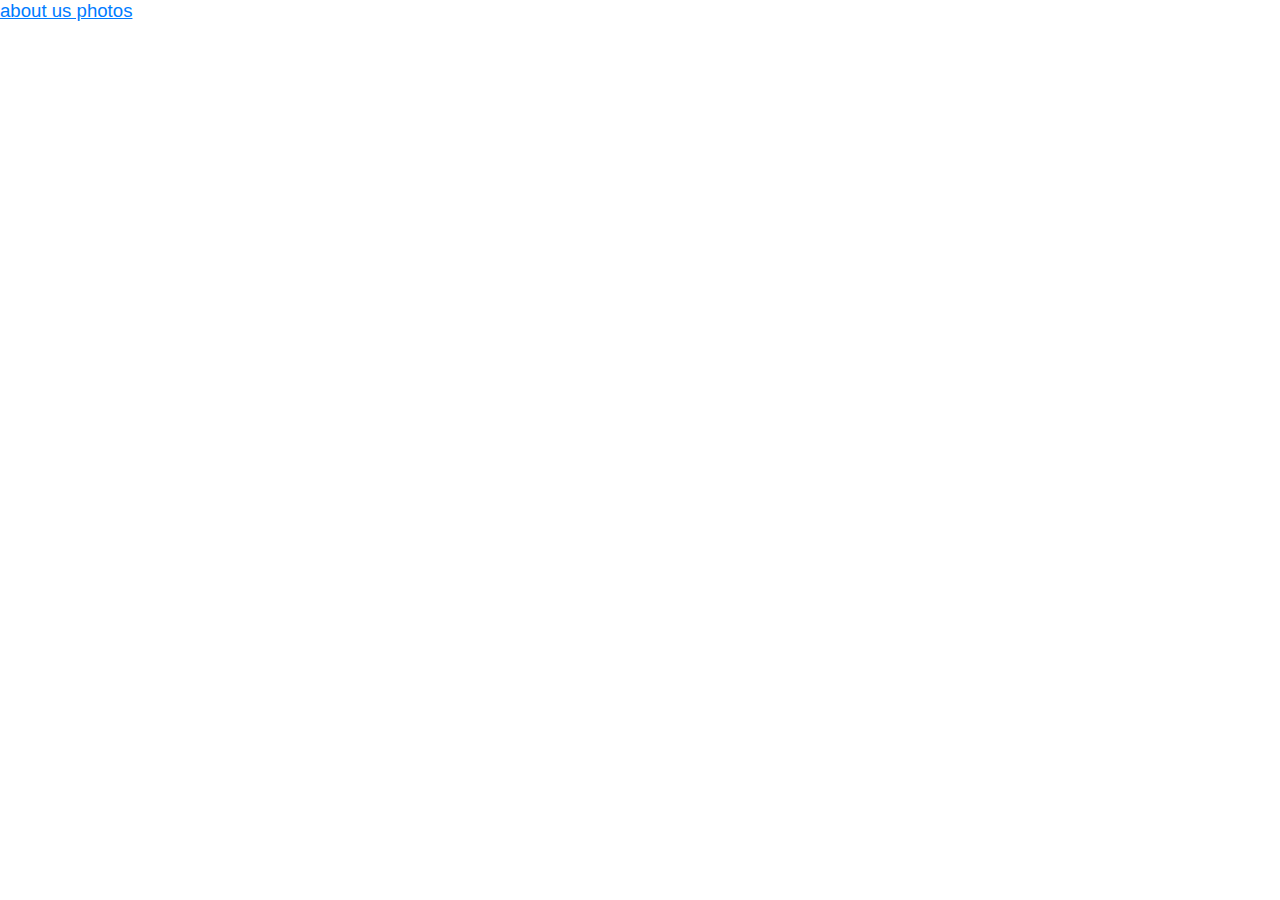
==== index.html @ 43b73b2d "first commit" ====
<!DOCTYPE html>
<html lang="en">

<head>
    <meta charset="UTF-8">
    <meta name="viewport" content="width=device-width, initial-scale=1.0, maximum-scale=1.0, user-scalable=0" />
    <meta http-equiv="X-UA-Compatible" content="ie=edge">
    <title>Document</title>
    <script src="https://ajax.googleapis.com/ajax/libs/jquery/3.4.1/jquery.min.js"></script>
    </style>
    <link rel="stylesheet" href="assets/css/style.css">

</head>

<body>
    <a href="/about-us-photos.html">about us photos</a>
</body>

</html>
---- assets/css/style.css ----
/* ABSTRACTS
================================================> */
/** Bootstrap navbar fix (https://git.io/fADqW) */
@font-face {
  src: url("../../assets/fonts/Microgramma_Com/Microgramma_Com-Bold.woff2");
  font-family: "Microgramma_Com";
  font-weight: 700;
  font-display: swap; }

@font-face {
  src: url("../../assets/fonts/Microgramma_Com/Microgramma_Com-Book.woff2");
  font-family: "Microgramma_Com";
  font-weight: 350;
  font-display: swap; }

@font-face {
  src: url("../../assets/fonts/OpenSans/OpenSans-Bold.woff2");
  font-family: "OpenSans";
  font-weight: 700;
  font-display: swap; }

@font-face {
  src: url("../../assets/fonts/OpenSans/OpenSans-Book.woff2");
  font-family: "OpenSans";
  font-weight: 350;
  font-display: swap; }

@font-face {
  src: url("../../assets/fonts/Stag/Stag-Bold.woff2");
  font-family: "Stag";
  font-weight: 700;
  font-display: swap; }

@font-face {
  src: url("../../assets/fonts/Stag/Stag-Book.woff2");
  font-family: "Stag";
  font-weight: 350;
  font-display: swap; }

@font-face {
  src: url("../../assets/fonts/StagSans/StagSans-Bold.woff2");
  font-family: "StagSans";
  font-weight: 700;
  font-display: swap; }

@font-face {
  src: url("../../assets/fonts/StagSans/StagSans-Book.woff2");
  font-family: "StagSans";
  font-weight: 350;
  font-display: swap; }

/*--------------------
      FLUID TYPE
      REFERER: https://css-tricks.com/snippets/css/fluid-typography/
-----------------*/
/*--------------------
      arrow
      referer: https://www.developerdrive.com/10-best-sass-mixins-for-web-developers/
-----------------*/
/* BASE
================================================> */
* {
  margin: 0;
  padding: 0; }

*,
*::after,
*::before {
  box-sizing: inherit; }

html {
  font-size: 62.5%; }
  @media only screen and (max-width: 64em) {
    html {
      font-size: 56.25%; } }
  @media only screen and (max-width: 62em) {
    html {
      font-size: 50%; } }

body {
  box-sizing: border-box;
  line-height: 1.2;
  font-family: -apple-system, BlinkMacSystemFont, 'Segoe UI', 'Roboto', 'Oxygen', 'Ubuntu', 'Cantarell', 'Fira Sans', 'Droid Sans', 'Helvetica Neue', sans-serif;
  -webkit-font-smoothing: antialiased;
  -moz-osx-font-smoothing: grayscale; }
  body {
    font-size: 16px; }
    @media screen and (min-width: 300px) {
      body {
        font-size: calc(16px + 4 * ((100vw - 300px) / 1500)); } }
    @media screen and (min-width: 1800px) {
      body {
        font-size: 20px; } }

/* --------------------
    HEADLINES PLACEHOLDERS
----------------- */
.headline--1 {
  font-size: 8rem; }
  @media only screen and (max-width: 64em) {
    .headline--1 {
      font-size: 6.111rem; } }
  @media only screen and (max-width: 48em) {
    .headline--1 {
      font-size: 3.25rem; } }

.headline--2 {
  font-size: 11rem; }
  @media only screen and (max-width: 64em) {
    .headline--2 {
      font-size: 7.222rem; } }
  @media only screen and (max-width: 48em) {
    .headline--2 {
      font-size: 4.375rem; } }

.headline--3 {
  font-size: 7rem; }
  @media only screen and (max-width: 64em) {
    .headline--3 {
      font-size: 4.5rem; } }
  @media only screen and (max-width: 48em) {
    .headline--3 {
      font-size: 3.75rem; } }

.headline--4 {
  font-size: 3.5rem; }
  @media only screen and (max-width: 64em) {
    .headline--4 {
      font-size: 4rem; } }
  @media only screen and (max-width: 48em) {
    .headline--4 {
      font-size: 3rem; } }

.headline {
  font-weight: 400;
  font-family: "OpenSans"; }
  .headline--1 {
    font-weight: 700; }
  .headline--2 {
    font-weight: 700; }
  .headline--3 {
    color: #043657; }
    .headline--3--bold {
      font-weight: 700; }
  .headline--4 {
    letter-spacing: 0.7px;
    color: #424c5d; }

/* --------------------
    ARTICLE HEADLINE PLACEHOLDERS
----------------- */
.article-headline--1, .article-headline--5 {
  font-size: 4.6rem; }
  @media only screen and (max-width: 64em) {
    .article-headline--1, .article-headline--5 {
      font-size: 3.5rem; } }
  @media only screen and (max-width: 48em) {
    .article-headline--1, .article-headline--5 {
      font-size: 2.875rem; } }

.article-headline--2 {
  font-size: 4.7rem; }
  @media only screen and (max-width: 64em) {
    .article-headline--2 {
      font-size: 3.6rem; } }
  @media only screen and (max-width: 48em) {
    .article-headline--2 {
      font-size: 2.975rem; } }

.article-headline--3 {
  font-size: 2.3rem; }
  @media only screen and (max-width: 64em) {
    .article-headline--3 {
      font-size: 2rem; } }
  @media only screen and (max-width: 48em) {
    .article-headline--3 {
      font-size: 2.475rem; } }

.article-headline--4 {
  font-size: 2.6rem; }
  @media only screen and (max-width: 64em) {
    .article-headline--4 {
      font-size: 2.3rem; } }
  @media only screen and (max-width: 48em) {
    .article-headline--4 {
      font-size: 2.775rem; } }

.article-headline--6 {
  font-size: 3.6rem; }
  @media only screen and (max-width: 64em) {
    .article-headline--6 {
      font-size: 4rem; } }
  @media only screen and (max-width: 48em) {
    .article-headline--6 {
      font-size: 3rem; } }

/* --------------------
    .article-headline
----------------- */
.article-headline--1 {
  font-family: "Microgramma_Com";
  font-weight: 800;
  letter-spacing: 0.92px;
  color: #8cc6ec; }

.article-headline--2 {
  font-family: "OpenSans";
  font-weight: 400;
  letter-spacing: 0.92px;
  color: #424c5d; }

.article-headline--3 {
  font-family: "OpenSans";
  font-weight: 800;
  letter-spacing: 2.3px;
  color: #0c1a2d; }

.article-headline--4 {
  font-family: "OpenSans";
  font-weight: 800;
  letter-spacing: 0.56px;
  color: #0c1a2d; }

.article-headline--5 {
  font-family: "OpenSans";
  font-weight: 400;
  color: #043657; }

.article-headline--6 {
  font-family: "OpenSans";
  font-weight: 400;
  letter-spacing: 0.72px;
  color: #1e439b; }

/* --------------------
    PARAGRAPHS PLACEHOLDERS
----------------- */
.para--1 {
  font-size: 2rem; }
  @media only screen and (max-width: 64em) {
    .para--1 {
      font-size: 2rem; } }
  @media only screen and (max-width: 48em) {
    .para--1 {
      font-size: 2rem; } }

.para--2 {
  font-size: 2.2rem; }
  @media only screen and (max-width: 64em) {
    .para--2 {
      font-size: 2.2rem; } }
  @media only screen and (max-width: 48em) {
    .para--2 {
      font-size: 2.2rem; } }

/* --------------------
    para
----------------- */
.para {
  font-family: "OpenSans";
  font-weight: 400;
  color: #333; }
  .para--1 {
    letter-spacing: 0.63px; }
  .para--2 {
    font-weight: 800;
    letter-spacing: 2.2px; }

/* --------------------
        disclaimer
----------------- */
.disclaimer {
  font-size: var(--disclaimer-text); }
  .disclaimer-container {
    margin-top: 20px;
    text-align: center; }
  .disclaimer__link {
    color: inherit;
    text-decoration: none; }
    .disclaimer__link:hover {
      text-decoration: underline; }

/* COMPONENTS
================================================> */
/*-------------------- 
    Anchors
-----------------*/
a {
  color: #007bff;
  text-decoration: none;
  background-color: transparent;
  transition: color .2s ease-in-out;
  -o-transition: color .2s ease-in-out;
  -ms-transition: color .2s ease-in-out;
  -moz-transition: color .2s ease-in-out;
  -webkit-transition: color .2s ease-in-out; }

a:hover {
  text-decoration: underline; }

a:not([href]):not([tabindex]) {
  color: inherit;
  text-decoration: none; }

a:not([href]):not([tabindex]):focus,
a:not([href]):not([tabindex]):hover {
  color: inherit;
  text-decoration: none; }

a:not([href]):not([tabindex]):focus {
  outline: 0; }

/*-------------------- 
    container
-----------------*/
.container, .about-us {
  width: 100%;
  padding-right: 15px;
  padding-left: 15px;
  margin-right: auto;
  margin-left: auto; }

@media (min-width: 576px) {
  .container, .about-us {
    max-width: 540px; } }

@media (min-width: 768px) {
  .container, .about-us {
    max-width: 720px; } }

@media (min-width: 992px) {
  .container, .about-us {
    max-width: 960px; } }

@media (min-width: 1200px) {
  .container, .about-us {
    max-width: 1140px; } }

@media (min-width: 1800px) {
  .container, .about-us {
    max-width: 1240px; } }

.container-fluid {
  width: 100%;
  padding-right: 15px;
  padding-left: 15px;
  margin-right: auto;
  margin-left: auto; }

/*-------------------- 
    FORM
-----------------*/
.form-group {
  margin-bottom: 1rem; }

.form-control {
  display: block;
  width: 100%;
  height: calc(1.5em + 1rem + 2px);
  padding: 2.3rem 1rem;
  font-size: 1.25rem;
  line-height: 1.5;
  border-radius: .3rem;
  font-weight: 400;
  color: #495057;
  background-color: #fff;
  background-clip: padding-box;
  border: 1px solid #ced4da;
  transition: border-color .15s ease-in-out, box-shadow .15s ease-in-out; }

@media (prefers-reduced-motion: reduce) {
  .form-control {
    transition: none; } }

.form-control::-ms-expand {
  background-color: transparent;
  border: 0; }

.form-control:focus {
  color: #495057;
  background-color: #fff;
  border-color: #80bdff;
  outline: 0;
  box-shadow: 0 0 0 0.2rem rgba(0, 123, 255, 0.25); }

.form-control::-webkit-input-placeholder {
  color: #6c757d;
  opacity: 1; }

.form-control::-moz-placeholder {
  color: #6c757d;
  opacity: 1; }

.form-control:-ms-input-placeholder {
  color: #6c757d;
  opacity: 1; }

.form-control::-ms-input-placeholder {
  color: #6c757d;
  opacity: 1; }

.form-control::placeholder {
  color: #6c757d;
  opacity: 1; }

.form-control:disabled,
.form-control[readonly] {
  background-color: #e9ecef;
  opacity: 1; }

.sr-only {
  position: absolute;
  width: 1px;
  height: 1px;
  padding: 0;
  margin: -1px;
  overflow: hidden;
  clip: rect(0, 0, 0, 0);
  border: 0; }

/*-------------------- 
        ICONS
-----------------*/
.icon {
  max-width: 20px;
  width: 20px;
  max-height: 20px;
  height: 20px;
  fill: var(--color-2); }

.icon-box {
  display: inline-flex;
  align-items: center; }
  .icon-box-phone {
    margin-right: 40px; }
  .icon-box-social:not(:last-of-type) {
    margin-right: 10px; }
  .icon-box__anchor {
    display: flex;
    align-items: center;
    font-size: 16px;
    color: var(--color-2);
    text-decoration: none; }
    .icon-box__anchor:hover {
      text-decoration: underline; }
  .icon-box__icon {
    max-width: 50px;
    margin-right: 10px; }

.btn {
  display: inline-block;
  font-weight: 400;
  color: #212529;
  text-align: center;
  vertical-align: middle;
  -webkit-user-select: none;
  -moz-user-select: none;
  -ms-user-select: none;
  user-select: none;
  background-color: transparent;
  border: 1px solid transparent;
  padding: 0.375rem 0.75rem;
  font-size: 1rem;
  line-height: 1.5;
  border-radius: 0.25rem;
  transition: color 0.15s ease-in-out, background-color 0.15s ease-in-out, border-color 0.15s ease-in-out, box-shadow 0.15s ease-in-out;
  cursor: pointer;
  appearance: none;
  opacity: 1;
  outline: none;
  white-space: nowrap; }

.bottom-form {
  position: relative;
  background-size: cover;
  background-repeat: no-repeat;
  min-height: 400px;
  display: flex;
  flex-direction: column;
  /* Tablet Portrait max-width:992px !font-size: 8px; */
  /* Large Phone max-width:767px  !font-size: 8px;*/ }
  @media only screen and (max-width: 62em) {
    .bottom-form {
      min-height: 500px; } }
  @media only screen and (max-width: 48em) {
    .bottom-form {
      min-height: 600px; } }
  .bottom-form__row {
    display: flex; }
  .bottom-form__top {
    position: relative;
    max-width: 100%;
    flex: 0 0 100%;
    padding-right: 15px;
    padding-left: 15px;
    display: flex;
    flex-direction: column;
    /* Tablet Landscape max-width:1200px !font-size: 9px; */
    /* Tablet Portrait max-width:992px !font-size: 8px; */
    /* Large Phone max-width:767px  !font-size: 8px;*/
    /* MD - SM Phone max-width:576px !font-size: 8px;**/ }
    .bottom-form__top > *:not(:last-child) {
      margin-bottom: 30px; }
    @media only screen and (max-width: 64em) {
      .bottom-form__top {
        max-width: 100%;
        flex: 0 0 100%; } }
    @media only screen and (max-width: 62em) {
      .bottom-form__top {
        min-height: 400px;
        justify-content: space-evenly; } }
    @media only screen and (max-width: 48em) {
      .bottom-form__top {
        min-height: 375px; } }
    @media only screen and (max-width: 36.125em) {
      .bottom-form__top {
        min-height: 450px; } }
  .bottom-form__form {
    display: flex;
    /* Tablet Portrait max-width:992px !font-size: 8px; */ }
    @media only screen and (max-width: 62em) {
      .bottom-form__form {
        flex-direction: column; } }
  .bottom-form__group {
    max-width: 25%;
    flex: 0 0 25%;
    padding-right: 5px;
    /* Tablet Portrait max-width:992px !font-size: 8px; */ }
    @media only screen and (max-width: 62em) {
      .bottom-form__group {
        max-width: 100%;
        flex: 0 0 100%; } }
  .bottom-form-headline {
    align-self: center;
    line-height: 1;
    /* Tablet Portrait max-width:992px !font-size: 8px; */ }
    @media only screen and (max-width: 62em) {
      .bottom-form-headline {
        text-align: center; } }

/* LAYOUT
================================================> */
.footer__bottom {
  min-height: 200px;
  background-color: #000;
  color: var(--color-1);
  font-size: 1.8rem;
  display: flex;
  justify-content: center;
  text-align: center; }
  .footer__bottom__row {
    height: inherit;
    display: flex;
    flex-direction: column;
    justify-content: space-evenly; }
  .footer__bottom__powered-by {
    display: flex;
    justify-content: space-evenly; }
  .footer__bottom__university-logo-img {
    max-width: 100px;
    width: 100px; }
  .footer__bottom__hackeru-logo-img {
    max-width: 60px;
    width: 60px; }
  .footer__bottom__privacy-link {
    color: #fff;
    text-decoration: underline; }

.about-us__wrapper {
  display: grid;
  grid-template-columns: repeat(12, 1fr);
  grid-template-rows: repeat(6, 1fr);
  grid-gap: 5rem; }
  .about-us__wrapper > .article--1 {
    grid-column: 2 / 8;
    grid-row: 1 / 3; }
  .about-us__wrapper > .article--2 {
    align-self: center;
    grid-column: 4 / 9;
    grid-row: 3/ -1; }
  .about-us__wrapper > .right-img {
    background-color: red;
    grid-column: 9 / 12;
    grid-row: 1 / 4; }
  .about-us__wrapper > .left-img {
    background-color: blue;
    grid-column: 1 / 4;
    grid-row: 3 / -1; }

/* PAGES
================================================> */
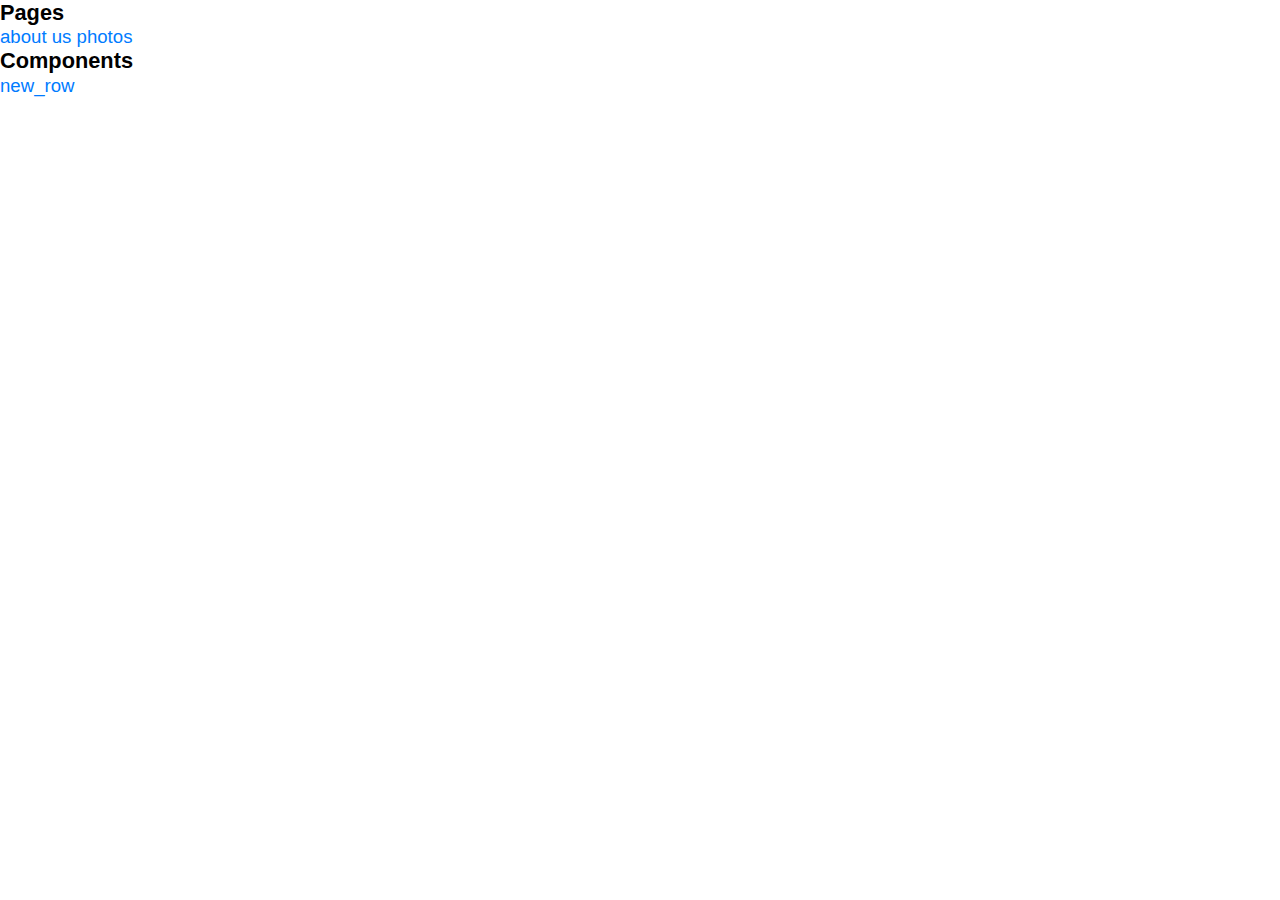
==== commit 3f6c6067: "added new career" ====
--- a/index.html
+++ b/index.html
@@ -13,7 +13,10 @@
 </head>
 
 <body>
+    <h3>Pages</h3>
     <a href="/about-us-photos.html">about us photos</a>
+    <h3>Components</h3>
+    <a href="/components/newrow-1.html">new_row</a>
 </body>
 
-</html>+</html>
--- a/assets/css/style.css
+++ b/assets/css/style.css
@@ -1,6 +1,13 @@
 /* ABSTRACTS
 ================================================> */
-/** Bootstrap navbar fix (https://git.io/fADqW) */
+.experience__wrapper-icons_wrapper img {
+  transition: all 0.3s ease-in-out; }
+  .experience__wrapper-icons_wrapper img:hover {
+    transform: translateY(-4px); }
+
+.section-article > *:not(:first-child):not(:last-child), .new-career .newrow__article > *:not(:first-child):not(:last-child) {
+  margin-bottom: 2rem; }
+
 @font-face {
   src: url("../../assets/fonts/Microgramma_Com/Microgramma_Com-Bold.woff2");
   font-family: "Microgramma_Com";
@@ -97,28 +104,34 @@
 ----------------- */
 .headline--1 {
   font-size: 8rem; }
+  @media only screen and (max-width: 80em) {
+    .headline--1 {
+      font-size: 6rem; } }
   @media only screen and (max-width: 64em) {
     .headline--1 {
       font-size: 6.111rem; } }
-  @media only screen and (max-width: 48em) {
+  @media only screen and (max-width: 36.125em) {
     .headline--1 {
-      font-size: 3.25rem; } }
+      font-size: 4rem; } }
 
 .headline--2 {
   font-size: 11rem; }
+  @media only screen and (max-width: 80em) {
+    .headline--2 {
+      font-size: 8rem; } }
   @media only screen and (max-width: 64em) {
     .headline--2 {
       font-size: 7.222rem; } }
-  @media only screen and (max-width: 48em) {
+  @media only screen and (max-width: 36.125em) {
     .headline--2 {
-      font-size: 4.375rem; } }
+      font-size: 5rem; } }
 
 .headline--3 {
   font-size: 7rem; }
   @media only screen and (max-width: 64em) {
     .headline--3 {
-      font-size: 4.5rem; } }
-  @media only screen and (max-width: 48em) {
+      font-size: 6.5rem; } }
+  @media only screen and (max-width: 36.125em) {
     .headline--3 {
       font-size: 3.75rem; } }
 
@@ -126,159 +139,196 @@
   font-size: 3.5rem; }
   @media only screen and (max-width: 64em) {
     .headline--4 {
-      font-size: 4rem; } }
-  @media only screen and (max-width: 48em) {
+      font-size: 3.5rem; } }
+  @media only screen and (max-width: 36.125em) {
     .headline--4 {
-      font-size: 3rem; } }
+      font-size: 2.25rem; } }
+
+.headline--4--custom {
+  font-size: 3.5rem; }
+  @media only screen and (max-width: 80em) {
+    .headline--4--custom {
+      font-size: 3.2rem; } }
+  @media only screen and (max-width: 64em) {
+    .headline--4--custom {
+      font-size: 2.5rem; } }
+  @media only screen and (max-width: 36.125em) {
+    .headline--4--custom {
+      font-size: 2.5rem; } }
 
 .headline {
-  font-weight: 400;
-  font-family: "OpenSans"; }
+  color: #333; }
   .headline--1 {
     font-weight: 700; }
   .headline--2 {
     font-weight: 700; }
   .headline--3 {
-    color: #043657; }
-    .headline--3--bold {
-      font-weight: 700; }
+    color: #333; }
   .headline--4 {
-    letter-spacing: 0.7px;
-    color: #424c5d; }
+    letter-spacing: 0.7px; }
 
 /* --------------------
     ARTICLE HEADLINE PLACEHOLDERS
 ----------------- */
-.article-headline--1, .article-headline--5 {
+.article-headline--1, .article-headline--5, .article--1 *[class*="-ah--1"], .au__article *[class*="-ah--1"], .new-career .newrow__article *[class*="-ah--1"] {
   font-size: 4.6rem; }
   @media only screen and (max-width: 64em) {
-    .article-headline--1, .article-headline--5 {
+    .article-headline--1, .article-headline--5, .article--1 *[class*="-ah--1"], .au__article *[class*="-ah--1"], .new-career .newrow__article *[class*="-ah--1"] {
       font-size: 3.5rem; } }
-  @media only screen and (max-width: 48em) {
-    .article-headline--1, .article-headline--5 {
-      font-size: 2.875rem; } }
+  @media only screen and (max-width: 36.125em) {
+    .article-headline--1, .article-headline--5, .article--1 *[class*="-ah--1"], .au__article *[class*="-ah--1"], .new-career .newrow__article *[class*="-ah--1"] {
+      font-size: 3.75rem; } }
+
+.article-headline--1-custom {
+  font-size: 4rem; }
+  @media only screen and (max-width: 64em) {
+    .article-headline--1-custom {
+      font-size: 3.5rem; } }
+  @media only screen and (max-width: 36.125em) {
+    .article-headline--1-custom {
+      font-size: 3rem; } }
 
 .article-headline--2 {
   font-size: 4.7rem; }
   @media only screen and (max-width: 64em) {
     .article-headline--2 {
-      font-size: 3.6rem; } }
-  @media only screen and (max-width: 48em) {
+      font-size: 3rem; } }
+  @media only screen and (max-width: 36.125em) {
     .article-headline--2 {
       font-size: 2.975rem; } }
 
-.article-headline--3 {
+.article-headline--3, .article--1 *[class*="-ah--3"], .au__article *[class*="-ah--3"], .new-career .newrow__article *[class*="-ah--3"], .new-career .newrow .right__ah--3, .article-headline--3-digital {
   font-size: 2.3rem; }
   @media only screen and (max-width: 64em) {
-    .article-headline--3 {
+    .article-headline--3, .article--1 *[class*="-ah--3"], .au__article *[class*="-ah--3"], .new-career .newrow__article *[class*="-ah--3"], .new-career .newrow .right__ah--3, .article-headline--3-digital {
       font-size: 2rem; } }
-  @media only screen and (max-width: 48em) {
-    .article-headline--3 {
-      font-size: 2.475rem; } }
+  @media only screen and (max-width: 36.125em) {
+    .article-headline--3, .article--1 *[class*="-ah--3"], .au__article *[class*="-ah--3"], .new-career .newrow__article *[class*="-ah--3"], .new-career .newrow .right__ah--3, .article-headline--3-digital {
+      font-size: 2rem; } }
 
 .article-headline--4 {
-  font-size: 2.6rem; }
+  font-size: 3.6rem; }
   @media only screen and (max-width: 64em) {
     .article-headline--4 {
       font-size: 2.3rem; } }
-  @media only screen and (max-width: 48em) {
+  @media only screen and (max-width: 36.125em) {
     .article-headline--4 {
-      font-size: 2.775rem; } }
+      font-size: 2.275rem; } }
 
 .article-headline--6 {
   font-size: 3.6rem; }
   @media only screen and (max-width: 64em) {
     .article-headline--6 {
       font-size: 4rem; } }
-  @media only screen and (max-width: 48em) {
+  @media only screen and (max-width: 36.125em) {
     .article-headline--6 {
       font-size: 3rem; } }
 
 /* --------------------
     .article-headline
 ----------------- */
-.article-headline--1 {
-  font-family: "Microgramma_Com";
-  font-weight: 800;
-  letter-spacing: 0.92px;
-  color: #8cc6ec; }
-
-.article-headline--2 {
-  font-family: "OpenSans";
-  font-weight: 400;
-  letter-spacing: 0.92px;
-  color: #424c5d; }
-
-.article-headline--3 {
-  font-family: "OpenSans";
-  font-weight: 800;
-  letter-spacing: 2.3px;
-  color: #0c1a2d; }
-
-.article-headline--4 {
-  font-family: "OpenSans";
-  font-weight: 800;
-  letter-spacing: 0.56px;
-  color: #0c1a2d; }
-
-.article-headline--5 {
-  font-family: "OpenSans";
-  font-weight: 400;
-  color: #043657; }
-
-.article-headline--6 {
-  font-family: "OpenSans";
-  font-weight: 400;
-  letter-spacing: 0.72px;
-  color: #1e439b; }
+.article-headline, .article--1 *[class*="-ah--3"], .au__article *[class*="-ah--3"], .new-career .newrow__article *[class*="-ah--3"], .new-career .newrow .right__ah--3 {
+  outline-color: none; }
+  .article-headline--1 {
+    letter-spacing: 0.92px; }
+  .article-headline--2 {
+    letter-spacing: 0.92px; }
+  .article-headline--3, .article--1 *[class*="-ah--3"], .au__article *[class*="-ah--3"], .new-career .newrow__article *[class*="-ah--3"], .new-career .newrow .right__ah--3 {
+    font-weight: 700;
+    letter-spacing: 2.3px; }
+  .article-headline--3-digital {
+    letter-spacing: 2px;
+    color: #fff;
+    z-index: 2;
+    font-size: 2rem; }
+    @media only screen and (max-width: 80em) {
+      .article-headline--3-digital {
+        font-size: 1.5rem; } }
+    @media only screen and (max-width: 36.125em) {
+      .article-headline--3-digital {
+        font-size: 2rem; } }
+  .article-headline--4 {
+    letter-spacing: 0.56px; }
+  .article-headline--6 {
+    letter-spacing: 0.72px; }
 
 /* --------------------
     PARAGRAPHS PLACEHOLDERS
 ----------------- */
-.para--1 {
+.para--1, .article--1 *[class*="-sub"], .au__article *[class*="-sub"], .new-career .newrow__article *[class*="-sub"], .article--1 *[class*="-p--1"], .au__article *[class*="-p--1"], .new-career .newrow__article *[class*="-p--1"], .new-career .newrow .right__p, .new-career .newrow--1 .right__ul-p {
   font-size: 2rem; }
   @media only screen and (max-width: 64em) {
-    .para--1 {
+    .para--1, .article--1 *[class*="-sub"], .au__article *[class*="-sub"], .new-career .newrow__article *[class*="-sub"], .article--1 *[class*="-p--1"], .au__article *[class*="-p--1"], .new-career .newrow__article *[class*="-p--1"], .new-career .newrow .right__p, .new-career .newrow--1 .right__ul-p {
       font-size: 2rem; } }
-  @media only screen and (max-width: 48em) {
-    .para--1 {
+  @media only screen and (max-width: 36.125em) {
+    .para--1, .article--1 *[class*="-sub"], .au__article *[class*="-sub"], .new-career .newrow__article *[class*="-sub"], .article--1 *[class*="-p--1"], .au__article *[class*="-p--1"], .new-career .newrow__article *[class*="-p--1"], .new-career .newrow .right__p, .new-career .newrow--1 .right__ul-p {
       font-size: 2rem; } }
 
-.para--2 {
+.para--2, .article--1 *[class*="-p--2"], .au__article *[class*="-p--2"], .new-career .newrow__article *[class*="-p--2"] {
   font-size: 2.2rem; }
   @media only screen and (max-width: 64em) {
-    .para--2 {
+    .para--2, .article--1 *[class*="-p--2"], .au__article *[class*="-p--2"], .new-career .newrow__article *[class*="-p--2"] {
       font-size: 2.2rem; } }
-  @media only screen and (max-width: 48em) {
-    .para--2 {
-      font-size: 2.2rem; } }
+  @media only screen and (max-width: 36.125em) {
+    .para--2, .article--1 *[class*="-p--2"], .au__article *[class*="-p--2"], .new-career .newrow__article *[class*="-p--2"] {
+      font-size: 2rem; } }
 
 /* --------------------
     para
 ----------------- */
-.para {
-  font-family: "OpenSans";
-  font-weight: 400;
-  color: #333; }
-  .para--1 {
+.para, .article--1 *[class*="-sub"], .au__article *[class*="-sub"], .new-career .newrow__article *[class*="-sub"], .article--1 *[class*="-p--1"], .au__article *[class*="-p--1"], .new-career .newrow__article *[class*="-p--1"], .article--1 *[class*="-p--2"], .au__article *[class*="-p--2"], .new-career .newrow__article *[class*="-p--2"], .article--1 *[class*="-p--3"], .au__article *[class*="-p--3"], .new-career .newrow__article *[class*="-p--3"], .new-career .newrow .right__p, .new-career .newrow__bottom-p--3, .new-career .newrow--1 .right__ul-p, .new-career .newrow--3 *[class*="-sub"] {
+  outline-color: none; }
+  .para--1, .article--1 *[class*="-sub"], .au__article *[class*="-sub"], .new-career .newrow__article *[class*="-sub"], .article--1 *[class*="-p--1"], .au__article *[class*="-p--1"], .new-career .newrow__article *[class*="-p--1"], .new-career .newrow .right__p, .new-career .newrow--1 .right__ul-p {
+    font-weight: 350;
+    line-height: 1.5;
     letter-spacing: 0.63px; }
-  .para--2 {
-    font-weight: 800;
+  .para--2, .article--1 *[class*="-p--2"], .au__article *[class*="-p--2"], .new-career .newrow__article *[class*="-p--2"] {
     letter-spacing: 2.2px; }
+  .para--3, .article--1 *[class*="-p--3"], .au__article *[class*="-p--3"], .new-career .newrow__article *[class*="-p--3"], .new-career .newrow__bottom-p--3, .new-career .newrow--3 *[class*="-sub"] {
+    line-height: 1.5;
+    font-size: 2.5rem;
+    letter-spacing: 0; }
+    @media only screen and (max-width: 64em) {
+      .para--3, .article--1 *[class*="-p--3"], .au__article *[class*="-p--3"], .new-career .newrow__article *[class*="-p--3"], .new-career .newrow__bottom-p--3, .new-career .newrow--3 *[class*="-sub"] {
+        font-size: 2rem; } }
 
 /* --------------------
         disclaimer
 ----------------- */
 .disclaimer {
-  font-size: var(--disclaimer-text); }
+  font-size: 13px;
+  font-weight: 350; }
+  .disclaimer > a {
+    color: currentColor; }
   .disclaimer-container {
-    margin-top: 20px;
+    margin-top: 4rem;
     text-align: center; }
+  .disclaimer--italic {
+    font-style: italic;
+    letter-spacing: 0.63px; }
   .disclaimer__link {
     color: inherit;
-    text-decoration: none; }
+    text-decoration: underline; }
     .disclaimer__link:hover {
-      text-decoration: underline; }
+      color: inherit;
+      text-decoration: none; }
+
+/* --------------------
+    section-article
+----------------- */
+.section-article > *[class*="article-headline"] {
+  color: #e67629; }
+
+@media only screen and (max-width: 36.125em) {
+  .section-article {
+    max-width: 100%;
+    text-align: center; } }
+
+.br-mobile {
+  display: none; }
+  @media only screen and (max-width: 36.125em) {
+    .br-mobile {
+      display: block; } }
 
 /* COMPONENTS
 ================================================> */
@@ -313,7 +363,7 @@
 /*-------------------- 
     container
 -----------------*/
-.container, .about-us {
+.container, .au__wrapper {
   width: 100%;
   padding-right: 15px;
   padding-left: 15px;
@@ -321,23 +371,23 @@
   margin-left: auto; }
 
 @media (min-width: 576px) {
-  .container, .about-us {
+  .container, .au__wrapper {
     max-width: 540px; } }
 
 @media (min-width: 768px) {
-  .container, .about-us {
+  .container, .au__wrapper {
     max-width: 720px; } }
 
 @media (min-width: 992px) {
-  .container, .about-us {
+  .container, .au__wrapper {
     max-width: 960px; } }
 
 @media (min-width: 1200px) {
-  .container, .about-us {
+  .container, .au__wrapper {
     max-width: 1140px; } }
 
 @media (min-width: 1800px) {
-  .container, .about-us {
+  .container, .au__wrapper {
     max-width: 1240px; } }
 
 .container-fluid {
@@ -417,6 +467,30 @@
   overflow: hidden;
   clip: rect(0, 0, 0, 0);
   border: 0; }
+
+.new-career .newrow--1, .new-career .newrow--2, .new-career .newrow--3 {
+  padding-top: 50px;
+  padding-bottom: 50px; }
+  @media only screen and (max-width: 64em) {
+    .new-career .newrow--1, .new-career .newrow--2, .new-career .newrow--3 {
+      padding-top: 40px;
+      padding-bottom: 40px; } }
+  @media only screen and (max-width: 36.125em) {
+    .new-career .newrow--1, .new-career .newrow--2, .new-career .newrow--3 {
+      padding-top: 20px;
+      padding-bottom: 20px; } }
+
+.au, .au ~ section {
+  padding-top: 50px;
+  padding-bottom: 50px; }
+  @media only screen and (max-width: 64em) {
+    .au, .au ~ section {
+      padding-top: 40px;
+      padding-bottom: 40px; } }
+  @media only screen and (max-width: 36.125em) {
+    .au, .au ~ section {
+      padding-top: 50px;
+      padding-bottom: 50px; } }
 
 /*-------------------- 
         ICONS
@@ -538,6 +612,12 @@
       .bottom-form-headline {
         text-align: center; } }
 
+.article--1 *[class*="-ah--"], .au__article *[class*="-ah--"], .new-career .newrow__article *[class*="-ah--"] {
+  color: #e67629; }
+
+.article--1 *[class*="-sub"], .au__article *[class*="-sub"], .new-career .newrow__article *[class*="-sub"] {
+  font-weight: 700; }
+
 /* LAYOUT
 ================================================> */
 .footer__bottom {
@@ -566,26 +646,548 @@
     color: #fff;
     text-decoration: underline; }
 
-.about-us__wrapper {
-  display: grid;
-  grid-template-columns: repeat(12, 1fr);
-  grid-template-rows: repeat(6, 1fr);
-  grid-gap: 5rem; }
-  .about-us__wrapper > .article--1 {
-    grid-column: 2 / 8;
-    grid-row: 1 / 3; }
-  .about-us__wrapper > .article--2 {
-    align-self: center;
-    grid-column: 4 / 9;
-    grid-row: 3/ -1; }
-  .about-us__wrapper > .right-img {
-    background-color: red;
-    grid-column: 9 / 12;
+/* stylelint-disable no-descending-specificity */
+.au {
+  background-color: #eee;
+  /* --------------------
+      au__right-img
+  ----------------- */
+  /* --------------------
+      au__left-img
+  ----------------- */
+  /* --------------------
+      articles
+  ----------------- */ }
+  .au ~ section {
+    background-color: #eee; }
+  .au__wrapper {
+    display: grid;
+    grid-template-columns: repeat(12, 1fr);
+    grid-template-rows: repeat(5, 1fr);
+    grid-gap: 5rem;
+    /* --------------------
+        images
+    ----------------- */ }
+    @media only screen and (max-width: 36.125em) {
+      .au__wrapper {
+        display: flex;
+        flex-direction: column; } }
+  .au * [class*="-img"] {
+    min-height: 81rem;
+    background-repeat: no-repeat; }
+    @media only screen and (max-width: 36.125em) {
+      .au * [class*="-img"] {
+        min-height: 30rem; } }
+  .au__right-img {
+    display: flex;
+    align-items: flex-end;
+    padding: 3rem;
+    grid-column: 9 / -1;
     grid-row: 1 / 4; }
-  .about-us__wrapper > .left-img {
-    background-color: blue;
-    grid-column: 1 / 4;
-    grid-row: 3 / -1; }
+    @media only screen and (max-width: 62em) {
+      .au__right-img {
+        grid-column: 8 / -1; } }
+    @media only screen and (max-width: 36.125em) {
+      .au__right-img {
+        max-width: 100%;
+        width: 100%;
+        background-size: cover; } }
+    .au__right-img .img-article {
+      margin-bottom: 3rem;
+      color: #fff; }
+      @media only screen and (max-width: 36.125em) {
+        .au__right-img .img-article {
+          margin-bottom: 25%;
+          max-width: 60vw; } }
+      .au__right-img .img-article__title {
+        position: relative; }
+        .au__right-img .img-article__title::before {
+          content: "";
+          position: absolute;
+          width: 2px;
+          background-color: #fff;
+          height: 100%;
+          transform: translateX(-15px); }
+  .au__left-img {
+    grid-column: 1 / 5;
+    grid-row: 3 / 6; }
+    @media only screen and (max-width: 62em) {
+      .au__left-img {
+        grid-column: 1 / 6; } }
+    @media only screen and (max-width: 36.125em) {
+      .au__left-img {
+        display: none; } }
+  .au__article {
+    align-self: center; }
+    @media only screen and (max-width: 36.125em) {
+      .au__article {
+        text-align: center; } }
+    .au__article--1 {
+      grid-column: 2 / 8;
+      grid-row: 1 / 3;
+      /*
+      * Article headlines
+      */ }
+      @media only screen and (max-width: 62em) {
+        .au__article--1 {
+          grid-column: 1 / 7; } }
+      .au__article--1 > [class*="ah--1"] {
+        margin-bottom: 2rem; }
+    .au__article--2 {
+      grid-column: 6 / 12;
+      grid-row: 3/ -1;
+      margin-top: 10vw;
+      /*
+      * Article headlines
+      */ }
+      @media only screen and (max-width: 64em) {
+        .au__article--2 {
+          margin-top: 12vw; } }
+      @media only screen and (max-width: 62em) {
+        .au__article--2 {
+          grid-column: 6 / -1; } }
+      @media only screen and (max-width: 36.125em) {
+        .au__article--2 {
+          margin-top: 0; } }
+      .au__article--2 > [class*="ah--3"] {
+        margin-bottom: 2rem; }
+      .au__article--2 > .images {
+        margin-top: 4rem;
+        display: flex; }
+        @media only screen and (max-width: 36.125em) {
+          .au__article--2 > .images {
+            justify-content: center; } }
+        .au__article--2 > .images > *:not(:last-child) {
+          margin-right: 5rem; }
+        .au__article--2 > .images > figure {
+          display: flex;
+          align-items: center; }
+        .au__article--2 > .images * img {
+          max-width: 14rem;
+          width: 100%;
+          height: auto; }
+
+/* --------------------
+    experience
+----------------- */
+.experience__wrapper {
+  text-align: center;
+  display: flex;
+  position: relative;
+  flex-direction: column;
+  align-items: center; }
+  .experience__wrapper > .section-article > .para--2, .article--1 .experience__wrapper > .section-article > *[class*="-p--2"], .au__article .experience__wrapper > .section-article > *[class*="-p--2"], .new-career .newrow__article .experience__wrapper > .section-article > *[class*="-p--2"] {
+    color: #e67629;
+    text-transform: uppercase;
+    font-weight: 700; }
+  .experience__wrapper > .section-article > .article-headline--1 {
+    color: #e67629; }
+  .experience__wrapper-paragraph {
+    font-size: 2rem;
+    width: 60%; }
+    @media only screen and (max-width: 80em) {
+      .experience__wrapper-paragraph {
+        width: 86%; } }
+    @media only screen and (max-width: 62em) {
+      .experience__wrapper-paragraph {
+        width: 84%; } }
+    @media only screen and (max-width: 36.125em) {
+      .experience__wrapper-paragraph {
+        text-align: left; } }
+  .experience__wrapper-icons {
+    margin-top: 6rem;
+    display: flex;
+    max-width: 100%;
+    width: 100%;
+    justify-content: space-around; }
+    @media only screen and (max-width: 80em) {
+      .experience__wrapper-icons {
+        width: 76%;
+        margin-top: 3rem; } }
+    @media only screen and (max-width: 64em) {
+      .experience__wrapper-icons {
+        width: 88%; } }
+    @media only screen and (max-width: 62em) {
+      .experience__wrapper-icons {
+        width: 85%; } }
+    @media only screen and (max-width: 36.125em) {
+      .experience__wrapper-icons {
+        margin-top: 6rem;
+        margin-bottom: 9rem;
+        flex-direction: column; }
+        .experience__wrapper-icons > *:not(:last-child) {
+          margin-bottom: 3rem; } }
+    .experience__wrapper-icons_wrapper {
+      text-align: left;
+      display: flex;
+      align-items: center; }
+      @media only screen and (max-width: 36.125em) {
+        .experience__wrapper-icons_wrapper {
+          flex-direction: column;
+          align-items: center;
+          text-align: center; } }
+      .experience__wrapper-icons_wrapper img {
+        width: 69px;
+        height: 62px; }
+      .experience__wrapper-icons_wrapper p {
+        font-size: 2.5rem;
+        font-weight: 600;
+        color: #333; }
+        @media only screen and (max-width: 36.125em) {
+          .experience__wrapper-icons_wrapper p {
+            margin-top: 2rem; } }
+    .experience__wrapper-icons_wrapper:not(:last-child) {
+      margin-right: 7rem; }
+      @media only screen and (max-width: 36.125em) {
+        .experience__wrapper-icons_wrapper:not(:last-child) {
+          margin-right: 0;
+          margin-bottom: 5rem; } }
+
+.campus__container {
+  display: flex;
+  flex-direction: column; }
+
+.campus * .section-article {
+  margin: 0 auto;
+  margin-bottom: 2rem;
+  text-align: center; }
+  .campus * .section-article > * {
+    color: #e67629; }
+  .campus * .section-article > .para--2, .campus * .article--1 .section-article > *[class*="-p--2"], .article--1 .campus * .section-article > *[class*="-p--2"], .campus * .au__article .section-article > *[class*="-p--2"], .au__article .campus * .section-article > *[class*="-p--2"], .campus * .new-career .newrow__article .section-article > *[class*="-p--2"], .new-career .newrow__article .campus * .section-article > *[class*="-p--2"] {
+    font-weight: 700; }
+
+.experience_bg-circle {
+  display: block;
+  position: absolute;
+  height: 1000px;
+  width: 977px;
+  background: transparent linear-gradient(37deg, rgba(255, 255, 255, 0) 0%, rgba(255, 255, 255, 0.4) 100%) 0% 0% no-repeat padding-box;
+  background: transparent linear-gradient(to left, #fff, rgba(243, 240, 240, 0.52) 110%);
+  opacity: 1;
+  border-radius: 50%;
+  top: 61%;
+  left: 68%;
+  z-index: 0; }
+  @media only screen and (max-width: 80em) {
+    .experience_bg-circle {
+      left: 72%; } }
+
+.plus-sign {
+  font-size: 2rem;
+  border-radius: 50%;
+  width: 2.5rem;
+  height: 2.5rem;
+  border: 1px solid #fff;
+  text-align: center; }
+
+.swiper-main {
+  margin: 0 auto;
+  width: 65%;
+  margin-bottom: 4rem; }
+  @media only screen and (max-width: 64em) {
+    .swiper-main {
+      max-width: 90%;
+      width: 100%; } }
+  .swiper-main .title {
+    padding: 0;
+    margin: 3rem 0; }
+    .swiper-main .title .swiper-wrapper {
+      width: 100%; }
+  .swiper-main .swiper-container {
+    max-width: 100%;
+    max-height: 25rem;
+    height: 25rem; }
+  .swiper-main .swiper-slide {
+    max-width: 100%;
+    max-height: 100%;
+    text-align: center;
+    font-size: 18px;
+    background: var(--color-1);
+    display: flex;
+    justify-content: center;
+    align-items: center;
+    cursor: pointer; }
+    @media only screen and (max-width: 36.125em) {
+      .swiper-main .swiper-slide {
+        max-width: 100%;
+        margin-right: unset; } }
+    .swiper-main .swiper-slide .image {
+      width: 100%;
+      height: 100%;
+      border-radius: 5px;
+      display: block; }
+      .swiper-main .swiper-slide .image .img {
+        object-fit: cover;
+        width: 100%;
+        height: 100%;
+        border-radius: 5px; }
+
+.swiper-button-next,
+.swiper-button-prev,
+.swiper-container-rtl .swiper-button-prev,
+.swiper-container-rtl .swiper-button-next {
+  background-image: none; }
+
+.swiper-button-next i,
+.swiper-button-prev i {
+  color: white; }
+
+.arrow {
+  max-width: 27px;
+  width: 27px;
+  max-height: 27px;
+  height: 27px;
+  fill: white; }
+
+.swiper-pagination-bullet-active {
+  background-color: #000; }
+
+.slide-popup {
+  z-index: 99999;
+  box-shadow: 0 0 0 9999px rgba(0, 0, 0, 0.9);
+  display: none;
+  position: fixed;
+  padding: 2rem;
+  max-width: 65rem;
+  max-height: 65rem;
+  width: 100%;
+  height: 100%;
+  background: #fff;
+  transform: translate(-50%, -50%);
+  top: 50%;
+  left: 50%; }
+  @media only screen and (max-width: 80em) {
+    .slide-popup {
+      max-height: 75%; } }
+  @media only screen and (max-width: 64em) {
+    .slide-popup {
+      max-width: 80%; } }
+  .slide-popup__image {
+    width: 100%;
+    max-height: 100%;
+    height: 100%;
+    object-fit: contain; }
+  .slide-popup__close {
+    position: absolute;
+    right: -5%;
+    top: -6%;
+    font-size: 30px;
+    color: red;
+    cursor: pointer;
+    transition: all 0.3s ease-in-out; }
+    .slide-popup__close:hover {
+      transform: scale(1.2);
+      color: #cc0000; }
+  .slide-popup .slide-popup__prev, .slide-popup .slide-popup__next {
+    position: absolute;
+    padding: 1rem;
+    font-size: 4rem;
+    color: #fff;
+    background: none;
+    cursor: pointer;
+    transition: all 0.3s ease-in-out;
+    appearance: none;
+    border: none;
+    outline: none; }
+    @media only screen and (max-width: 36.125em) {
+      .slide-popup .slide-popup__prev, .slide-popup .slide-popup__next {
+        font-size: 3rem; } }
+    .slide-popup .slide-popup__prev:hover, .slide-popup .slide-popup__next:hover {
+      transform: scale(1.2);
+      color: #e6e6e6; }
+  .slide-popup__prev {
+    top: 50%;
+    left: -50%; }
+    @media only screen and (max-width: 80em) {
+      .slide-popup__prev {
+        left: -35%; } }
+    @media only screen and (max-width: 64em) {
+      .slide-popup__prev {
+        left: -10%; } }
+    @media only screen and (max-width: 36.125em) {
+      .slide-popup__prev {
+        left: -13%; } }
+  .slide-popup__next {
+    top: 50%;
+    right: -50%; }
+    @media only screen and (max-width: 80em) {
+      .slide-popup__next {
+        right: -35%; } }
+    @media only screen and (max-width: 64em) {
+      .slide-popup__next {
+        right: -10%; } }
+    @media only screen and (max-width: 36.125em) {
+      .slide-popup__next {
+        right: -13%; } }
 
 /* PAGES
 ================================================> */
+.new-career {
+  background-color: #eee; }
+  .new-career .newrow {
+    display: flex;
+    /* --------------------
+        newrow__article
+    ----------------- */
+    /* --------------------
+        .newrow right
+    ----------------- */
+    /* --------------------
+        newrow__bottom
+    ----------------- */
+    /* --------------------
+        newrow--1
+    ----------------- */
+    /* --------------------
+        newrow--2
+    ----------------- */
+    /* --------------------
+        newrow--3
+    ----------------- */ }
+    @media only screen and (max-width: 36.125em) {
+      .new-career .newrow {
+        flex-direction: column; } }
+    .new-career .newrow__article {
+      flex: 0 0 48%;
+      margin-right: 4rem;
+      /* --------------------
+          ARTICLE HEADLINE
+      ----------------- */
+      /* --------------------
+          PARAGRAPH
+      ----------------- */ }
+      @media only screen and (max-width: 36.125em) {
+        .new-career .newrow__article {
+          text-align: center;
+          margin-right: unset; } }
+    .new-career .newrow__bottom {
+      display: flex;
+      width: 100%;
+      justify-content: space-around;
+      margin: 7rem 0; }
+      @media only screen and (max-width: 36.125em) {
+        .new-career .newrow__bottom {
+          flex-direction: column;
+          margin-top: 3rem;
+          margin-bottom: 0;
+          padding-bottom: 4rem; } }
+      .new-career .newrow__bottom > *:not(:last-child) {
+        margin-bottom: 2rem;
+        margin-right: 3rem; }
+        @media only screen and (max-width: 36.125em) {
+          .new-career .newrow__bottom > *:not(:last-child) {
+            margin-right: unset;
+            margin-bottom: 5rem; } }
+      .new-career .newrow__bottom-box {
+        flex: 0 0 33.333%; }
+        @media only screen and (max-width: 80em) {
+          .new-career .newrow__bottom-box {
+            flex: 0 0 30.333%; } }
+        @media only screen and (max-width: 36.125em) {
+          .new-career .newrow__bottom-box {
+            margin-bottom: 6rem; } }
+      .new-career .newrow__bottom-icon {
+        max-width: 10rem;
+        margin-bottom: 2rem; }
+    @media only screen and (max-width: 36.125em) {
+      .new-career .newrow--1 {
+        flex-direction: column; } }
+    @media only screen and (max-width: 36.125em) {
+      .new-career .newrow--1 .newrow__article > * {
+        width: 100%; } }
+    .new-career .newrow--1 .right {
+      display: flex;
+      flex-direction: column; }
+      @media only screen and (max-width: 36.125em) {
+        .new-career .newrow--1 .right {
+          align-items: center;
+          margin-top: 1rem; } }
+      .new-career .newrow--1 .right__p {
+        width: 90%; }
+        @media only screen and (max-width: 48em) {
+          .new-career .newrow--1 .right__p {
+            width: 100%; } }
+        @media only screen and (max-width: 36.125em) {
+          .new-career .newrow--1 .right__p {
+            text-align: center; } }
+      .new-career .newrow--1 .right__ul {
+        columns: 2;
+        list-style: none;
+        margin-top: 2rem;
+        column-gap: 3rem; }
+        @media only screen and (max-width: 36.125em) {
+          .new-career .newrow--1 .right__ul {
+            max-width: 100%;
+            width: 100%;
+            columns: 1;
+            margin-left: 8rem; } }
+        .new-career .newrow--1 .right__ul-li {
+          position: relative; }
+          .new-career .newrow--1 .right__ul-li:not(:last-of-type) {
+            margin-bottom: 1rem; }
+          .new-career .newrow--1 .right__ul-li::before {
+            content: "";
+            position: absolute;
+            width: 2px;
+            height: 1.4rem;
+            left: 0;
+            top: 0%;
+            transform: translateY(50%);
+            background: #97a321; }
+        .new-career .newrow--1 .right__ul-p {
+          padding-left: 1rem;
+          font-weight: 400; }
+          @media only screen and (max-width: 36.125em) {
+            .new-career .newrow--1 .right__ul-p {
+              text-align: left; } }
+    @media only screen and (max-width: 36.125em) {
+      .new-career .newrow--2 {
+        flex-direction: column; } }
+    @media only screen and (max-width: 62em) {
+      .new-career .newrow--2 .newrow__article {
+        flex: 0 0 39%; } }
+    @media only screen and (max-width: 36.125em) {
+      .new-career .newrow--2 .newrow__article {
+        margin-bottom: 2rem; } }
+    .new-career .newrow--2 .right {
+      height: 46rem;
+      padding-left: 5rem;
+      margin-left: 3rem;
+      flex: 1;
+      display: flex;
+      flex-direction: column;
+      justify-content: center;
+      background-image: url(get_image());
+      background-repeat: no-repeat;
+      background-position: center;
+      background-size: contain; }
+      @media only screen and (max-width: 62em) {
+        .new-career .newrow--2 .right {
+          height: 43rem;
+          justify-content: center;
+          background-size: cover; } }
+      @media only screen and (max-width: 36.125em) {
+        .new-career .newrow--2 .right {
+          flex: 0 0 30rem;
+          padding-bottom: unset;
+          margin-left: unset;
+          justify-content: center;
+          padding-left: 2rem; } }
+      .new-career .newrow--2 .right--cyber {
+        background-image: url(get_image()); }
+      .new-career .newrow--2 .right--digital {
+        background-image: url(get_image()); }
+      .new-career .newrow--2 .right__ah--3 {
+        max-width: 40%;
+        padding-left: 1rem;
+        border-left: 3px solid #e67629;
+        font-weight: 350; }
+        @media only screen and (max-width: 36.125em) {
+          .new-career .newrow--2 .right__ah--3 {
+            max-width: 55%; } }
+    .new-career .newrow--3 {
+      flex-direction: column;
+      align-items: center;
+      text-align: center; }
+      .new-career .newrow--3 .newrow__article {
+        margin-right: 0; }
